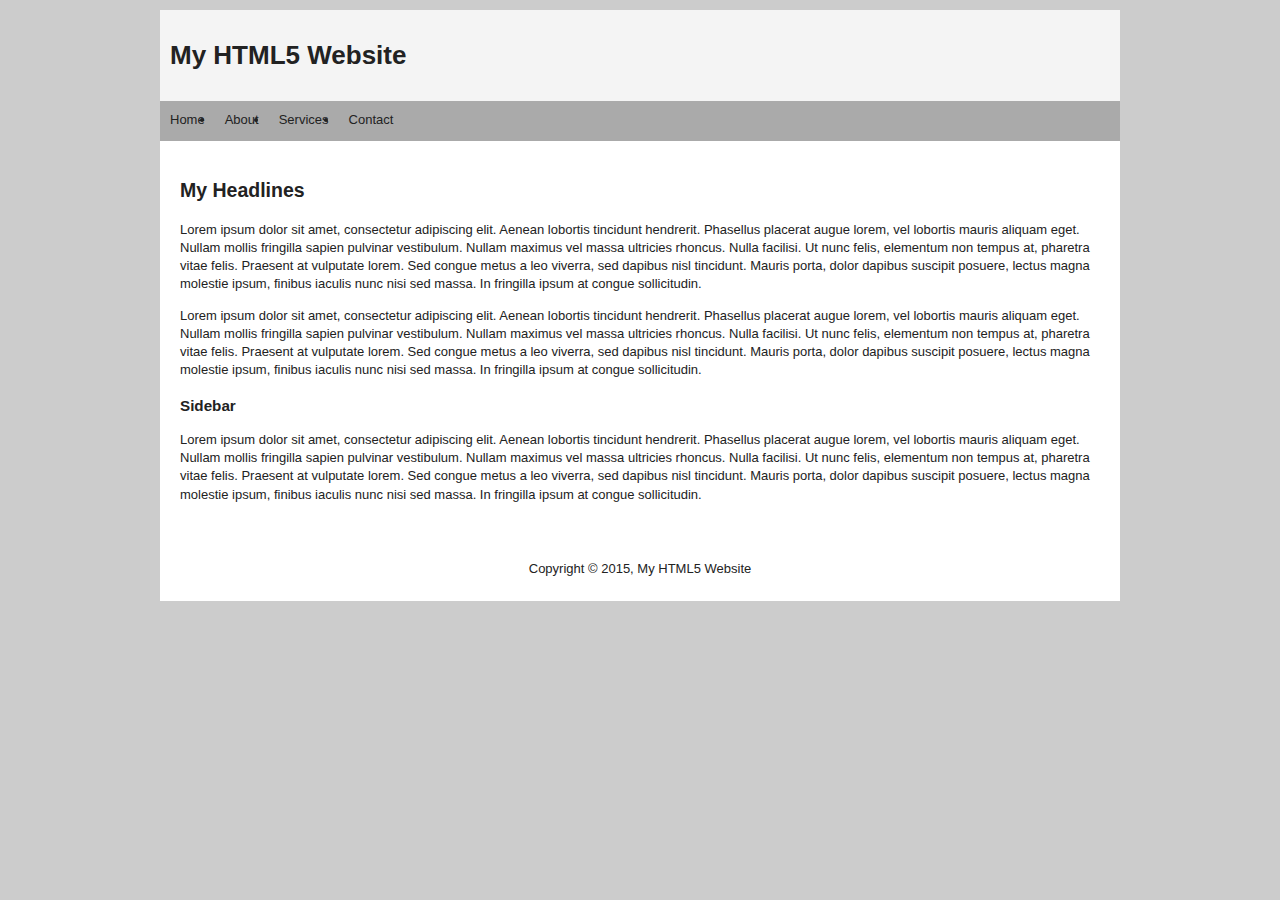
==== HTML5_Folder/Section2Project.html @ 434489a0 "HTML5 Website" ====
<!doctype html>
<html class="no-js" lang="">
    <head>
        <meta charset="utf-8">
        <meta http-equiv="X-UA-Compatible" content="IE=edge,chrome=1">
        <title></title>
        <meta name="description" content="">
        <meta name="viewport" content="width=device-width, initial-scale=1">

        <link rel="stylesheet" href="css/normalize.min.css">
        <link rel="stylesheet" href="css/main.css">

        <script src="js/vendor/modernizr-2.8.3.min.js"></script>
    </head>
    <body>
        <div id="container">
        <header id="main">
            <h1>My HTML5 Website</h1>
        </header>
        <nav>
            <ul>
                <li><a href="#"></a>Home</li>
                <li><a href="#"></a>About</li>
                <li><a href="#"></a>Services</li>
                <li><a href="#"></a>Contact</li>
            </ul>
        </nav>
        <main>
        <section id="main">
            <article>
                <h2>My Headlines</h2>
                <p>Lorem ipsum dolor sit amet, consectetur adipiscing elit. Aenean lobortis tincidunt hendrerit. Phasellus placerat augue lorem, vel lobortis mauris aliquam eget. Nullam mollis fringilla sapien pulvinar vestibulum. Nullam maximus vel massa ultricies rhoncus. Nulla facilisi. Ut nunc felis, elementum non tempus at, pharetra vitae felis. Praesent at vulputate lorem. Sed congue metus a leo viverra, sed dapibus nisl tincidunt. Mauris porta, dolor dapibus suscipit posuere, lectus magna molestie ipsum, finibus iaculis nunc nisi sed massa. In fringilla ipsum at congue sollicitudin.</p>
                <p>Lorem ipsum dolor sit amet, consectetur adipiscing elit. Aenean lobortis tincidunt hendrerit. Phasellus placerat augue lorem, vel lobortis mauris aliquam eget. Nullam mollis fringilla sapien pulvinar vestibulum. Nullam maximus vel massa ultricies rhoncus. Nulla facilisi. Ut nunc felis, elementum non tempus at, pharetra vitae felis. Praesent at vulputate lorem. Sed congue metus a leo viverra, sed dapibus nisl tincidunt. Mauris porta, dolor dapibus suscipit posuere, lectus magna molestie ipsum, finibus iaculis nunc nisi sed massa. In fringilla ipsum at congue sollicitudin.</p>
            </article>
        </section>
        <aside>
            <h3>Sidebar</h3>
            <p>Lorem ipsum dolor sit amet, consectetur adipiscing elit. Aenean lobortis tincidunt hendrerit. Phasellus placerat augue lorem, vel lobortis mauris aliquam eget. Nullam mollis fringilla sapien pulvinar vestibulum. Nullam maximus vel massa ultricies rhoncus. Nulla facilisi. Ut nunc felis, elementum non tempus at, pharetra vitae felis. Praesent at vulputate lorem. Sed congue metus a leo viverra, sed dapibus nisl tincidunt. Mauris porta, dolor dapibus suscipit posuere, lectus magna molestie ipsum, finibus iaculis nunc nisi sed massa. In fringilla ipsum at congue sollicitudin.</p>
        </aside>
        </main>
        <div class="clearfix"></div>
        <footer>
            <p>Copyright &copy; 2015, My HTML5 Website</p>
        </footer>
        </div>
        <script src="//ajax.googleapis.com/ajax/libs/jquery/1.11.2/jquery.min.js"></script>
        <script>window.jQuery || document.write('<script src="js/vendor/jquery-1.11.2.min.js"><\/script>')</script>

        <script src="js/main.js"></script>
    </body>
</html>
---- HTML5_Folder/css/main.css ----
/*! HTML5 Boilerplate v5.0 | MIT License | http://h5bp.com/ */

html {
    color: #222;
    font-size: 1em;
    line-height: 1.4;
}

::-moz-selection {
    background: #b3d4fc;
    text-shadow: none;
}

::selection {
    background: #b3d4fc;
    text-shadow: none;
}

hr {
    display: block;
    height: 1px;
    border: 0;
    border-top: 1px solid #ccc;
    margin: 1em 0;
    padding: 0;
}

audio,
canvas,
iframe,
img,
svg,
video {
    vertical-align: middle;
}

fieldset {
    border: 0;
    margin: 0;
    padding: 0;
}

textarea {
    resize: vertical;
}

.browserupgrade {
    margin: 0.2em 0;
    background: #ccc;
    color: #000;
    padding: 0.2em 0;
}


/* ==========================================================================
   Author's custom styles
   ========================================================================== */

body{
    font-family:arial;
    font-size:13px;
    background:#ccc; 
}

ul{
    padding:0;
    margin:0;
}

#container{
    width:960px;
    background:#fff;
    margin:10px auto;
    overflow:auto;
    borderr-radius:10px;
}

header#main{
    padding:10px;
    background:#f4f4f4;
}

nav{
    height:40px;
    background:#aaa;
    overflow:hidden;
}

nav li{
    float:left;
    padding:10px 10px 0 10px;
}

nav a{
    color:#fff;
    text-decoration:none;
    font-weight:bold;
}

main{
    padding:20px;
}

footer{
    padding:10px;
    text-align:center;
}



/* ==========================================================================
   Media Queries
   ========================================================================== */

@media only screen and (min-width: 35em) {

}

@media print,
       (-o-min-device-pixel-ratio: 5/4),
       (-webkit-min-device-pixel-ratio: 1.25),
       (min-resolution: 120dpi) {

}

/* ==========================================================================
   Helper classes
   ========================================================================== */

.hidden {
    display: none !important;
    visibility: hidden;
}

.visuallyhidden {
    border: 0;
    clip: rect(0 0 0 0);
    height: 1px;
    margin: -1px;
    overflow: hidden;
    padding: 0;
    position: absolute;
    width: 1px;
}

.visuallyhidden.focusable:active,
.visuallyhidden.focusable:focus {
    clip: auto;
    height: auto;
    margin: 0;
    overflow: visible;
    position: static;
    width: auto;
}

.invisible {
    visibility: hidden;
}

.clearfix:before,
.clearfix:after {
    content: " ";
    display: table;
}

.clearfix:after {
    clear: both;
}

.clearfix {
    *zoom: 1;
}

/* ==========================================================================
   Print styles
   ========================================================================== */

@media print {
    *,
    *:before,
    *:after {
        background: transparent !important;
        color: #000 !important;
        box-shadow: none !important;
        text-shadow: none !important;
    }

    a,
    a:visited {
        text-decoration: underline;
    }

    a[href]:after {
        content: " (" attr(href) ")";
    }

    abbr[title]:after {
        content: " (" attr(title) ")";
    }

    a[href^="#"]:after,
    a[href^="javascript:"]:after {
        content: "";
    }

    pre,
    blockquote {
        border: 1px solid #999;
        page-break-inside: avoid;
    }

    thead {
        display: table-header-group;
    }

    tr,
    img {
        page-break-inside: avoid;
    }

    img {
        max-width: 100% !important;
    }

    p,
    h2,
    h3 {
        orphans: 3;
        widows: 3;
    }

    h2,
    h3 {
        page-break-after: avoid;
    }
}
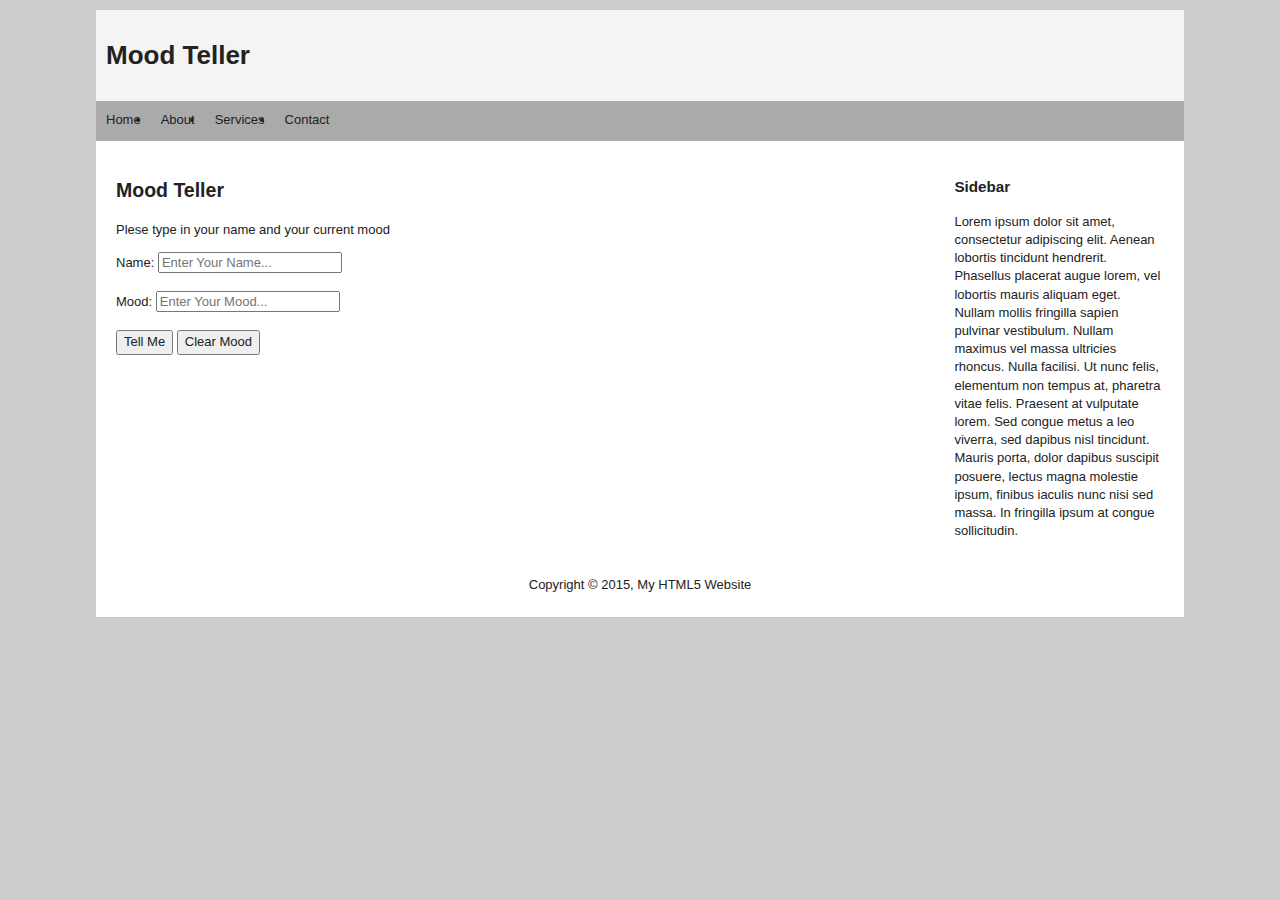
==== commit 6499959c: "HTML5" ====
--- a/HTML5_Folder/Section2Project.html
+++ b/HTML5_Folder/Section2Project.html
@@ -15,7 +15,7 @@
     <body>
         <div id="container">
         <header id="main">
-            <h1>My HTML5 Website</h1>
+            <h1>Mood Teller</h1>
         </header>
         <nav>
             <ul>
@@ -28,11 +28,20 @@
         <main>
         <section id="main">
             <article>
-                <h2>My Headlines</h2>
-                <p>Lorem ipsum dolor sit amet, consectetur adipiscing elit. Aenean lobortis tincidunt hendrerit. Phasellus placerat augue lorem, vel lobortis mauris aliquam eget. Nullam mollis fringilla sapien pulvinar vestibulum. Nullam maximus vel massa ultricies rhoncus. Nulla facilisi. Ut nunc felis, elementum non tempus at, pharetra vitae felis. Praesent at vulputate lorem. Sed congue metus a leo viverra, sed dapibus nisl tincidunt. Mauris porta, dolor dapibus suscipit posuere, lectus magna molestie ipsum, finibus iaculis nunc nisi sed massa. In fringilla ipsum at congue sollicitudin.</p>
-                <p>Lorem ipsum dolor sit amet, consectetur adipiscing elit. Aenean lobortis tincidunt hendrerit. Phasellus placerat augue lorem, vel lobortis mauris aliquam eget. Nullam mollis fringilla sapien pulvinar vestibulum. Nullam maximus vel massa ultricies rhoncus. Nulla facilisi. Ut nunc felis, elementum non tempus at, pharetra vitae felis. Praesent at vulputate lorem. Sed congue metus a leo viverra, sed dapibus nisl tincidunt. Mauris porta, dolor dapibus suscipit posuere, lectus magna molestie ipsum, finibus iaculis nunc nisi sed massa. In fringilla ipsum at congue sollicitudin.</p>
+                <h2>Mood Teller</h2>
+                <p>Plese type in your name and your current mood</p>
+                <form id="moodForm" action="#">
+                    <label>Name:</label>
+                    <input type="text" id="name" placeholder="Enter Your Name...">
+                    <br><br>
+                    <label>Mood:</label>
+                    <input type="text" id="mood" placeholder="Enter Your Mood...">
+                    <br><br>
+                    <button onclick="showMood()">Tell Me</button> <button onclick="clearMood()">Clear Mood</button>
+                </form>
+                <div id="holder"></div>
             </article>
-        </section>
+        </section>  
         <aside>
             <h3>Sidebar</h3>
             <p>Lorem ipsum dolor sit amet, consectetur adipiscing elit. Aenean lobortis tincidunt hendrerit. Phasellus placerat augue lorem, vel lobortis mauris aliquam eget. Nullam mollis fringilla sapien pulvinar vestibulum. Nullam maximus vel massa ultricies rhoncus. Nulla facilisi. Ut nunc felis, elementum non tempus at, pharetra vitae felis. Praesent at vulputate lorem. Sed congue metus a leo viverra, sed dapibus nisl tincidunt. Mauris porta, dolor dapibus suscipit posuere, lectus magna molestie ipsum, finibus iaculis nunc nisi sed massa. In fringilla ipsum at congue sollicitudin.</p>
@@ -43,7 +52,7 @@
             <p>Copyright &copy; 2015, My HTML5 Website</p>
         </footer>
         </div>
-        <script src="//ajax.googleapis.com/ajax/libs/jquery/1.11.2/jquery.min.js"></script>
+        <script src="http://ajax.googleapis.com/ajax/libs/jquery/1.11.2/jquery.min.js"></script>
         <script>window.jQuery || document.write('<script src="js/vendor/jquery-1.11.2.min.js"><\/script>')</script>
 
         <script src="js/main.js"></script>
--- a/HTML5_Folder/css/main.css
+++ b/HTML5_Folder/css/main.css
@@ -58,7 +58,7 @@
 
 body{
     font-family:arial;
-    font-size:13px;
+     font-size:13px;
     background:#ccc; 
 }
 
@@ -68,7 +68,7 @@
 }
 
 #container{
-    width:960px;
+    width:85%;
     background:#fff;
     margin:10px auto;
     overflow:auto;
@@ -101,6 +101,16 @@
     padding:20px;
 }
 
+section#main{
+    width:70%;
+    float:left;
+}
+
+aside{
+    width:20%;
+    float:right;
+}
+
 footer{
     padding:10px;
     text-align:center;
@@ -112,9 +122,10 @@
    Media Queries
    ========================================================================== */
 
-@media only screen and (min-width: 35em) {
-
-}
+@media only screen and (min-width: 600px) {
+
+}
+
 
 @media print,
        (-o-min-device-pixel-ratio: 5/4),
